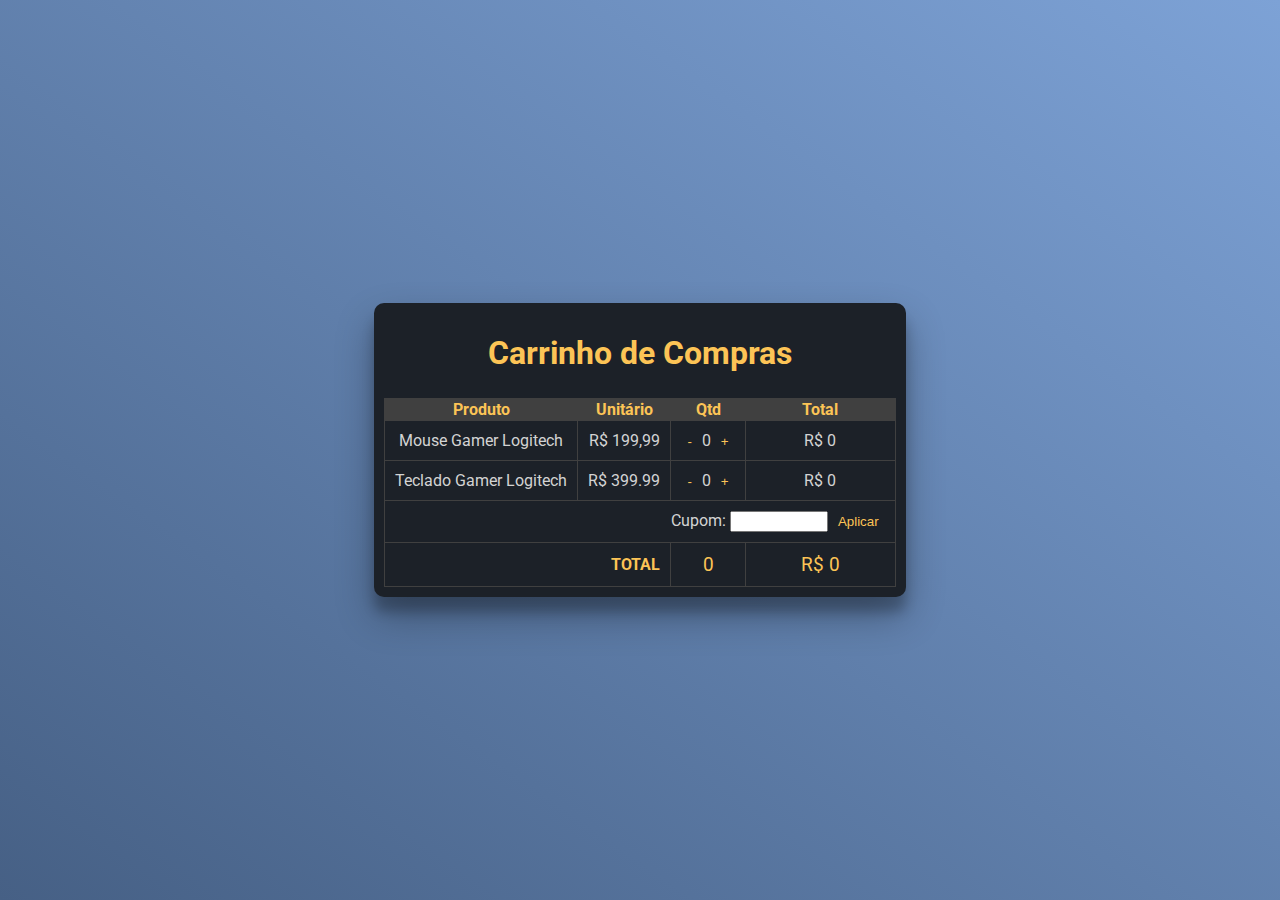
==== index.html @ 9e8b03a5 "update index" ====
<!DOCTYPE html>
<html lang="pt-br">
    <head>
        <meta charset="utf-8">
        <meta name="viewport" content="width=device-width, initial-scale=1.0">
        <title>Carrinho de Compras</title>
        <link rel="stylesheet" href="style.css">
    </head>
    <body>

        <div class="carrinho-container">
            <header>
                <h1>Carrinho de Compras</h1> 
            </header>
        <table>
            <thead>
                <tr>
                    <th>Produto</th>
                    <th>Unitário</th>                    
                    <th>Qtd</th>                    
                    <th style="width: 150px">Total</th>                    
                </tr>
            </thead>
            <tfoot>
                <tr>
                    <td colspan="2"><strong>TOTAL</strong></td>
                    <td class="total-itens">0</td>
                    <td class="total-valor">R$ 0</td>
                </tr>
            </tfoot>
            <tbody>
                <tr>
                    <td>Mouse Gamer Logitech</td>
                    <td class="valorUnitario" data-valorunitario="199.99">R$ 199,99</td>
                    <td class="quantidade" data-quantidade="0">
                        <button class="btn-decrementar">-</button>                        
                        <span class="qtdAtual">0</span>
                        <button class="btn-incrementar">+</button>
                    </td>
                    <td class="valorTotalProduto" data-valortotalproduto="0">R$ 0</td>
                </tr>
                <tr>
                    <td>Teclado Gamer Logitech</td>
                    <td class="valorUnitario" data-valorunitario="399.99">R$ 399.99 </td>
                    <td class="quantidade" data-quantidade="0">
                        <button class="btn-decrementar">-</button>                        
                        <span class="qtdAtual">0</span>
                        <button class="btn-incrementar">+</button>    
                    </td>
                    <td class="valorTotalProduto" data-valortotalproduto="0">R$ 0</td>
                </tr>
                <tr>
                    <td class="cupom" colspan="4">
                        <label for="cupom">Cupom:</label>
                        <input type="text" id="cupom" name="cupom">
                        <button id="aplicar-cupom">Aplicar</button>
                    </td>
                </tr>
            </tbody>            
        </table>
    </div>
        <script src="script.js"></script>
    </body>    
</html>
---- style.css ----
@import url('https://fonts.googleapis.com/css2?family=Roboto:wght@400;900&display=swap');

:root{
   --background-clara: #7da2d6;
   --background-escura: #466085;
   --font-destaque: #FCC456;
   --font-conteudo: lightgrey;
   --background-card: #1C2128;
   --cor-linha: #404040;
}

/*----Body----*/

*{
    box-sizing: border-box;
}

body{
    margin: 0;
    padding: 0;
    background: linear-gradient(to bottom left,var(--background-clara), var(--background-escura));
    height: 100vh;
    display: flex;
    justify-content: center;
    align-items: center;
    font-family: 'Roboto', sans-serif;
   }

/*----Tabela----*/

.carrinho-container{
    background-color: var(--background-card);
    color: var(--font-destaque);
    border-radius: 10px;
    padding: 10px;
    box-shadow: rgba(0, 0, 0, 0.3) 0px 19px 38px, rgba(0, 0, 0, 0.22) 0px 15px 12px;
}

h1{
    color: var(--font-destaque);
}

button{
   background-color:var(--background-card);
   color: var(--font-destaque);
   border: none;
   cursor: pointer;
}

header {
    display: flex;
    justify-content: center;
    align-items: center;
    margin-bottom: 5px;
}


table{
    width:100%;
    border-collapse: collapse; 
    background-color: var(--background-card);
    border-radius: 10px;  
}

table th{
    border:1px solid var(--cor-linha);
    background-color: var(--cor-linha); 
    border-collapse: collapse;     
}

table td{
    border: 1px solid var(--cor-linha);
    padding: 10px;
    background-color: var(--background-card);
    color: var(--font-conteudo);
    border-collapse: collapse;
}

td{
    text-align: center;
}

.cupom{
    text-align: right;
}

input{
    margin-bottom: 5px;
    margin: 0 auto; /* adição de margem automática */
    width: 20%;
}

table tfoot td:first-child{
    text-align: right;
    color: var(--font-destaque);
}

.total-itens{
    text-align: center;
    color: var(--font-destaque);
    font-size: larger;
}

.total-valor{
    text-align: center;
    color: var(--font-destaque);
    font-size: larger;
}
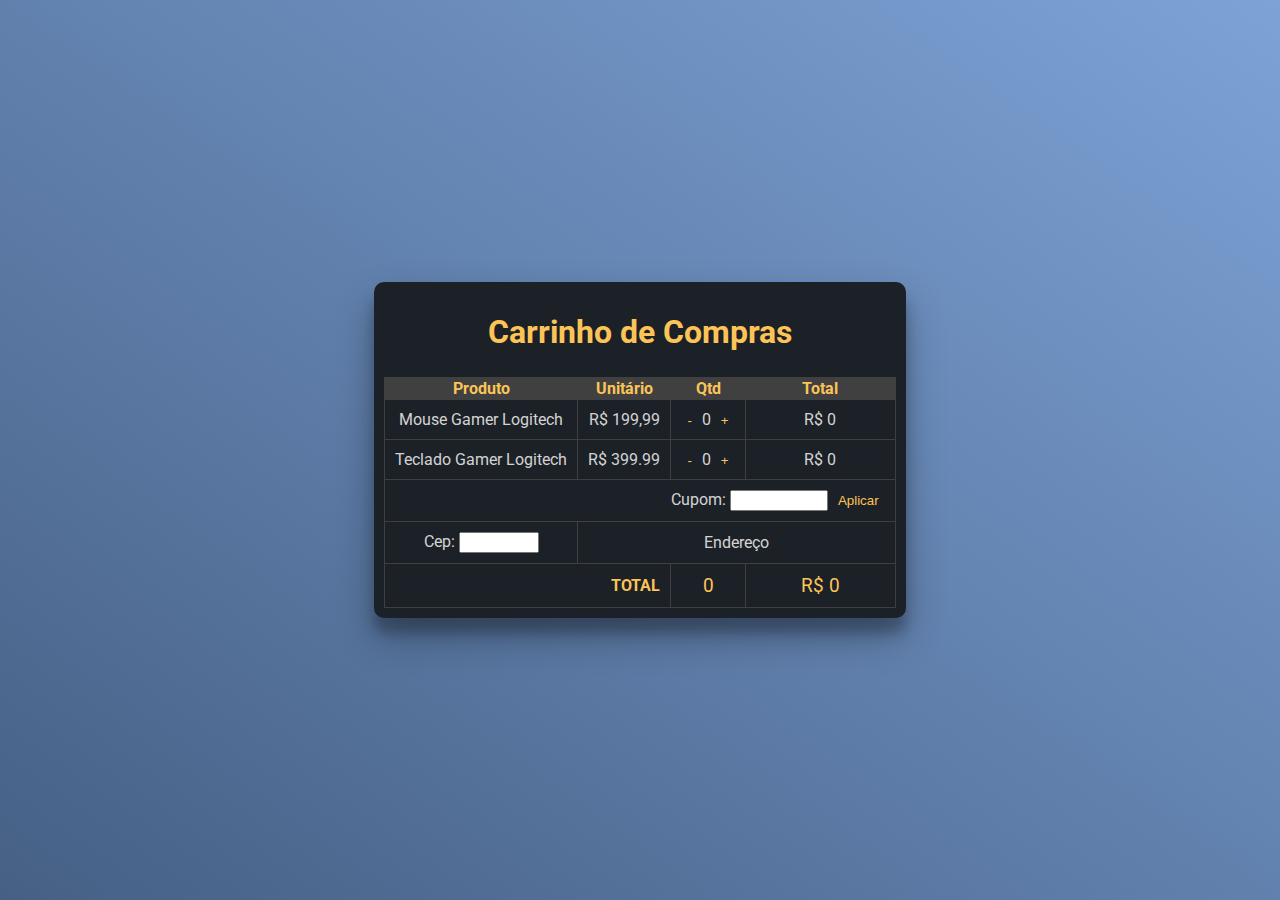
==== commit 82c62cbb: "Consulta de cep adicionado" ====
--- a/index.html
+++ b/index.html
@@ -53,8 +53,16 @@
                     <td class="cupom" colspan="4">
                         <label for="cupom">Cupom:</label>
                         <input type="text" id="cupom" name="cupom">
+                        
                         <button id="aplicar-cupom">Aplicar</button>
                     </td>
+                </tr>
+                <tr>
+                    <td class="cep" colspan="1">
+                        <label for="cep">Cep:</label>
+                        <input type="text" id="cep" name="cep" maxlength="8"> 
+                    </td>
+                    <td class="endereco" colspan="3">Endereço</td>
                 </tr>
             </tbody>            
         </table>
--- a/style.css
+++ b/style.css
@@ -54,7 +54,6 @@
     margin-bottom: 5px;
 }
 
-
 table{
     width:100%;
     border-collapse: collapse; 
@@ -84,6 +83,10 @@
     text-align: right;
 }
 
+#cep{
+    width: 80px ;
+}
+
 input{
     margin-bottom: 5px;
     margin: 0 auto; /* adição de margem automática */
